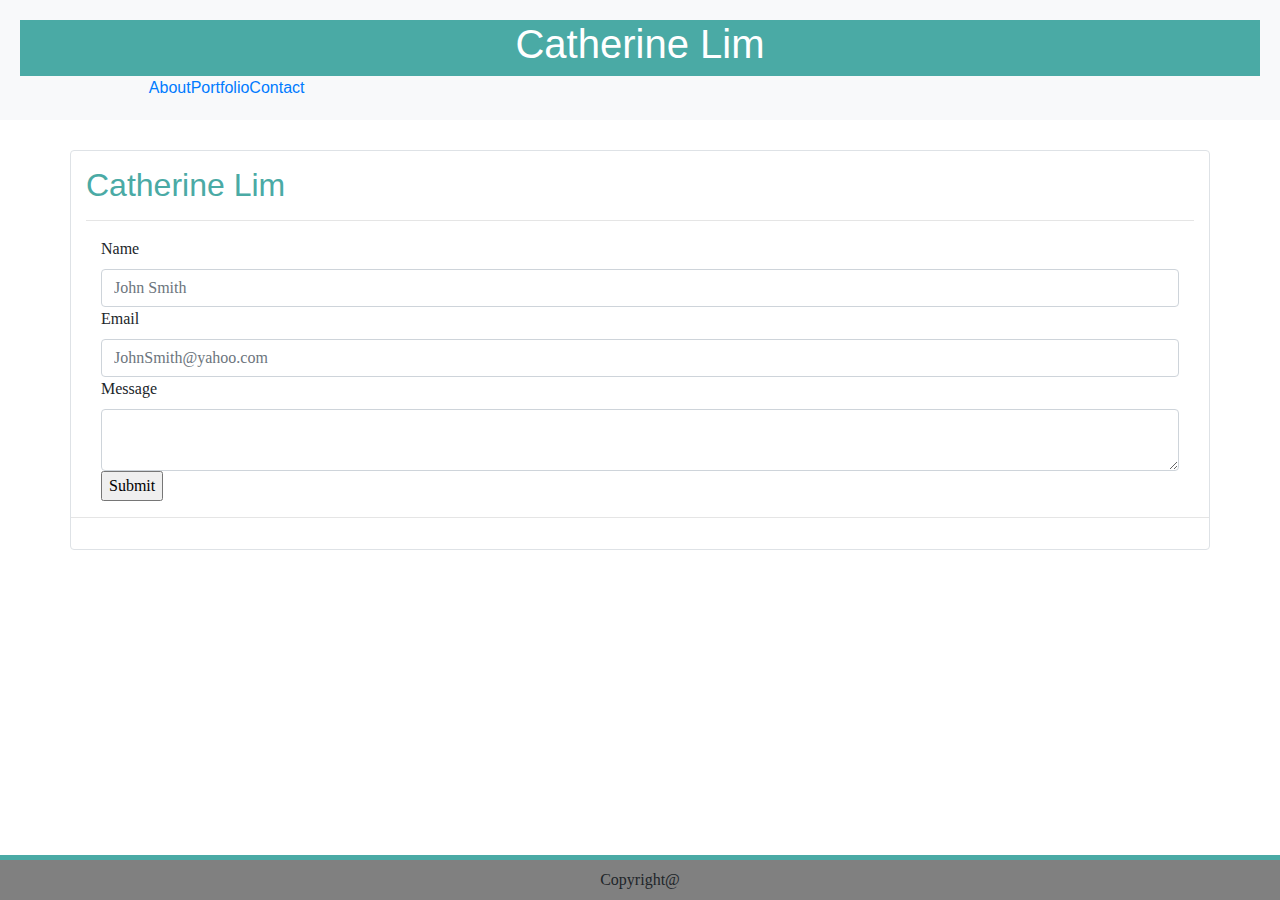
==== contact2.html @ d03308d3 "homework2 1st commit" ====
<!DOCTYPE html>
<html lang="eng">
    <meta name="viewport" content="width=device-width, initial-scale=1.0">
    <meta http-equiv="X-UA-Compatible" content="ie=edge">
    <meta charset="UTF-8">
<link rel="stylesheet" type="text/css" href="ASSETS2/CSS2/hstyle2.css"></link>
<link rel="stylesheet" href="https://stackpath.bootstrapcdn.com/bootstrap/4.3.1/css/bootstrap.min.css" integrity="sha384-ggOyR0iXCbMQv3Xipma34MD+dH/1fQ784/j6cY/iJTQUOhcWr7x9JvoRxT2MZw1T" crossorigin="anonymous"></link>


<title>CATHERINE LIM</title>

<header>
    <header class="navbar-collapse navbar-expand navbar-light bg-light">
        <nav class="row d-flex justify-content-md-between" id="mainnavbar">
        <div>

            </div>
         <div class="col-sm-12 cold-md-4 "id="mainname">
            <h1> Catherine Lim</h1>
        </div>
            <div class="d-flex justify-content-center col-sm-12 col-md-4 justify-content-center">
                <ul class="navbar-nav align-self-center">
                    <li><a href="homework2.html">About</a></li>
                    <li><a href="portfolio2.html">Portfolio</a></li>      
                    <li><a href="contact2.html">Contact</a></li>
                </ul>
            </div>
        </div>
        </nav>
    </header>

</header>
    <main class="container img-thumbnail" id="maincontent">
        <div class="container">
            <h2> Catherine Lim</h2>
            <hr>
            
            <form class="container">
                <div class="forms">
                <label>Name</label>
                <input type="text" class="form-control" name="Name" placeholder="John Smith">
                </div>
                <div class="form">
                <label>Email</label>
                <input type="text" class="form-control" id="sampleEmail" name="Email" placeholder="JohnSmith@yahoo.com">
                </div>
                <div class="forms">
                <label>Message</label>
                <textarea name="Message" class="form-control p-6"></textarea>
                </div>
                
                <input class="button" type="submit" id="submit" value="Submit">
            </form>    
        </div>


<hr>

<footer class="footer fixed-bottom" id="mainfooter">
    <div class="footer-copyright text-center py-2 navbar-fixed-bottom">Copyright@</div>
</footer>

    
</body>

</html>
---- ASSETS2/CSS2/hstyle2.css ----
body{
    background-image: url(/ASSETS/IMAGES/hotel-wallpaper.png);
  }
  .navbar{
    font-family: 'Georgia', Times, 'Times New Roman', serif;	
    width: 960px;
    margin: auto;    
}
 
#mainnavbar{
    margin: 0px;
    padding: 20px;
}
#mainname{     
	  background-color: #4aaaa5;
    color: white; 
    text-align: center;
    width: 100%;
}
 #maincontent{
    font-family: 'Georgia', Times, 'Times New Roman', serif;
    margin-top:30px;
    padding: 15px 0px;
      
 } 

 h2{
    color: #4aaaa5;
    font-family: Verdana, Geneva, Tahoma, sans-serif;
}

#mainimage{
    width: 250px;
    height:250px;
    margin-right: 10px;
}

#mainfooter{
    font-family: 'Georgia', Times, 'Times New Roman', serif;
    border-top: solid 5px #4aaaa5;
    background-color: gray;
}

#sizeimage{
    width: 250px;
    height: 250px;
    padding-bottom: 15px;
}

#overlay {	
  position: absolute;
  top: 60%;	   	 	 	 
  background: #4aaaa5;	 
  color: #f1f1f1; 
  width: 250px;	 
  padding: 5px 0;
  text-align: center;
}

#mainsubmit{
   background-color: #4aaaa5;
   color: #f1f1f1;
   font-family: 'Georgia', Times, 'Times New Roman', serif;
}
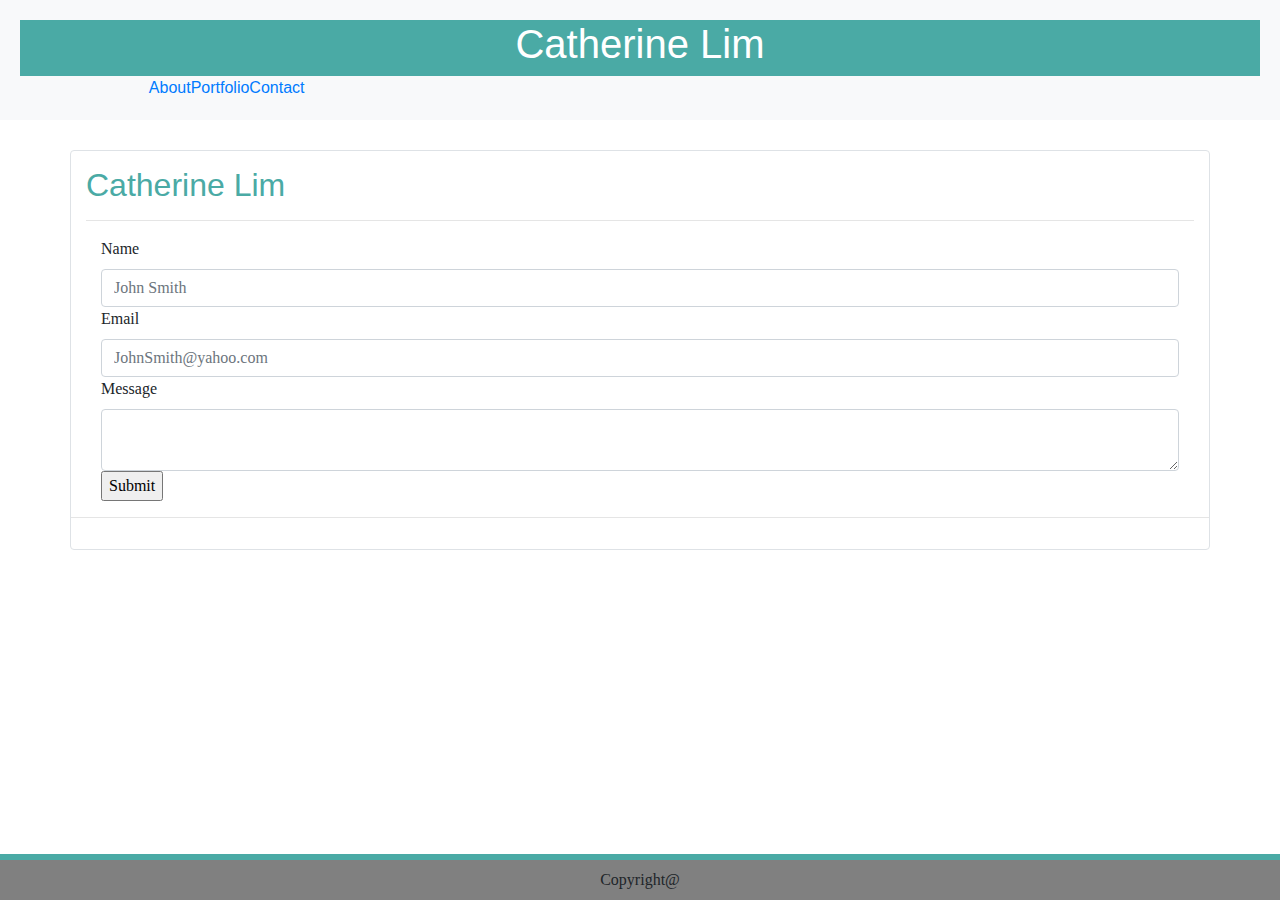
==== commit 70055dbe: "homework2 2nd commit" ====
--- a/contact2.html
+++ b/contact2.html
@@ -1,5 +1,6 @@
 <!DOCTYPE html>
 <html lang="eng">
+<head>
     <meta name="viewport" content="width=device-width, initial-scale=1.0">
     <meta http-equiv="X-UA-Compatible" content="ie=edge">
     <meta charset="UTF-8">
@@ -8,7 +9,8 @@
 
 
 <title>CATHERINE LIM</title>
-
+</head>
+<body>
 <header>
     <header class="navbar-collapse navbar-expand navbar-light bg-light">
         <nav class="row d-flex justify-content-md-between" id="mainnavbar">
@@ -20,7 +22,7 @@
         </div>
             <div class="d-flex justify-content-center col-sm-12 col-md-4 justify-content-center">
                 <ul class="navbar-nav align-self-center">
-                    <li><a href="homework2.html">About</a></li>
+                    <li><a href="index.html">About</a></li>
                     <li><a href="portfolio2.html">Portfolio</a></li>      
                     <li><a href="contact2.html">Contact</a></li>
                 </ul>
--- a/ASSETS2/CSS2/hstyle2.css
+++ b/ASSETS2/CSS2/hstyle2.css
@@ -1,7 +1,7 @@
 body{
     background-image: url(/ASSETS/IMAGES/hotel-wallpaper.png);
   }
-  .navbar{
+.navbar{
     font-family: 'Georgia', Times, 'Times New Roman', serif;	
     width: 960px;
     margin: auto;    
@@ -30,14 +30,14 @@
 }
 
 #mainimage{
-    width: 250px;
+    width: 200px;
     height:250px;
     margin-right: 10px;
 }
 
 #mainfooter{
     font-family: 'Georgia', Times, 'Times New Roman', serif;
-    border-top: solid 5px #4aaaa5;
+    border-top: solid 6px #4aaaa5;
     background-color: gray;
 }
 
